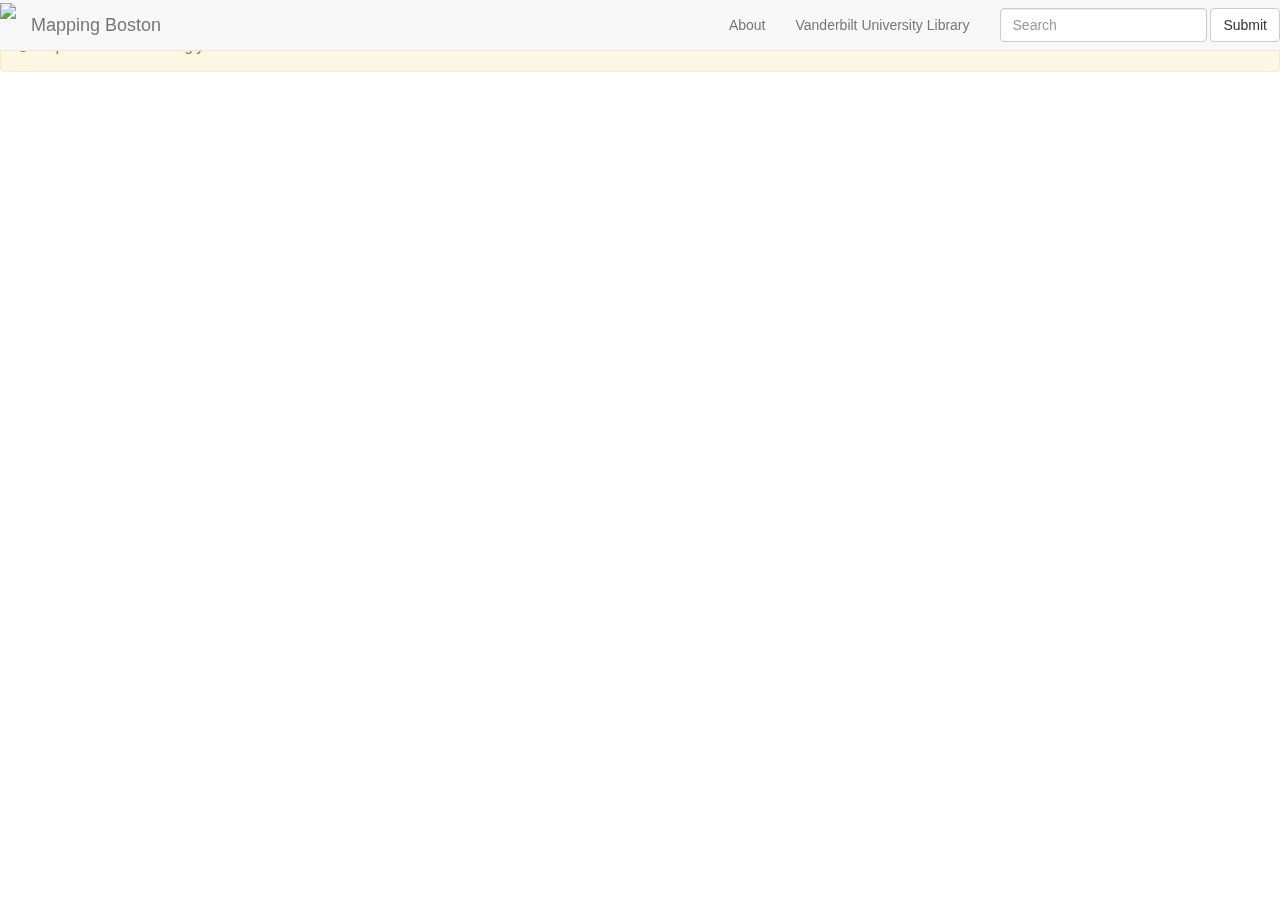
==== docs/index.html @ c11b74da "Update index.html" ====
<!DOCTYPE html>
<html>

<head>
  <meta charset=utf-8 />
  <!--ACTION ITEM: Customize title text. This title will appear in your browser tab-->
  <title>Mapping Boston</title>
  <meta name='viewport' content='width=device-width, initial-scale=1.0, maximum-scale=1.0, user-scalable=no' />
  <script src='https://api.mapbox.com/mapbox.js/v2.3.0/mapbox.js'></script>
  <script src="https://ajax.googleapis.com/ajax/libs/jquery/1.10.2/jquery.min.js"></script>
  <script src="https://netdna.bootstrapcdn.com/bootstrap/3.1.1/js/bootstrap.min.js"></script>
 <script src="//use.edgefonts.net/esteban.js"></script>
  <link href='https://api.mapbox.com/mapbox.js/v2.3.0/mapbox.css' rel='stylesheet' />
  <link href="https://netdna.bootstrapcdn.com/bootstrap/3.1.1/css/bootstrap.min.css" rel="stylesheet">
  <link href="css/map.css" rel='stylesheet' />
  <link href="css/site.css" rel='stylesheet' />
</head>

<body>
  <div class="navbar navbar-default navbar-fixed-top">
    <div class="navbar-header">
      <!--ACTION ITEM: If you upload a new logo for your navbar-header in the css folder, make sure the file name for your logo in the css folder matches the file name in the src attribute of the img element below.-->
      <a href="#" class="pull-left"><img id="logo" src="css/logo.png"></a>
      <!--ACTION ITEM: Edit project name below-->
      <a href="index.html" class="navbar-brand">Mapping Boston</a>
      <button class="navbar-toggle" type="button" data-toggle="collapse" data-target="#navbar-main">
        <span class="icon-bar"></span>
        <span class="icon-bar"></span>
        <span class="icon-bar"></span>
      </button>
    </div>
    <div class="navbar-collapse collapse navbar-right" id="navbar-main">
      <ul class="nav navbar-nav">
        <li>
          <a href="about.html">About</a>
        </li>
        <!--ACTION ITEM: Use this list item to link out to another resource or use this space to link to another html page that you've created-->
        <li>
          <a href="http://www.library.vanderbilt.edu/">Vanderbilt University Library</a>
        </li>
        <li>
          <form class="navbar-form" role="search" id="search">
            <div class="form-group">
              <input type="text" class="form-control" id="searchText" placeholder="Search">
            </div>
            <button type="submit" class="btn btn-default">Submit</button>
          </form>
        </li>
      </ul>
    </div>
    <!-- /input-group -->
  </div>
  <!-- /row -->

  <div id="layer-options">
    <select id="layers-dropdown">
      <option value="default">Select a Map:</option>
    </select>
  </div>

  <div id="alert-noresults" class="alert alert-warning">
    <span class="glyphicon glyphicon-exclamation-sign"></span>
    No points found matching your search.
  </div>

  <div id="map"></div>
  <script src="scripts/map.js"></script>
</body>
</html>
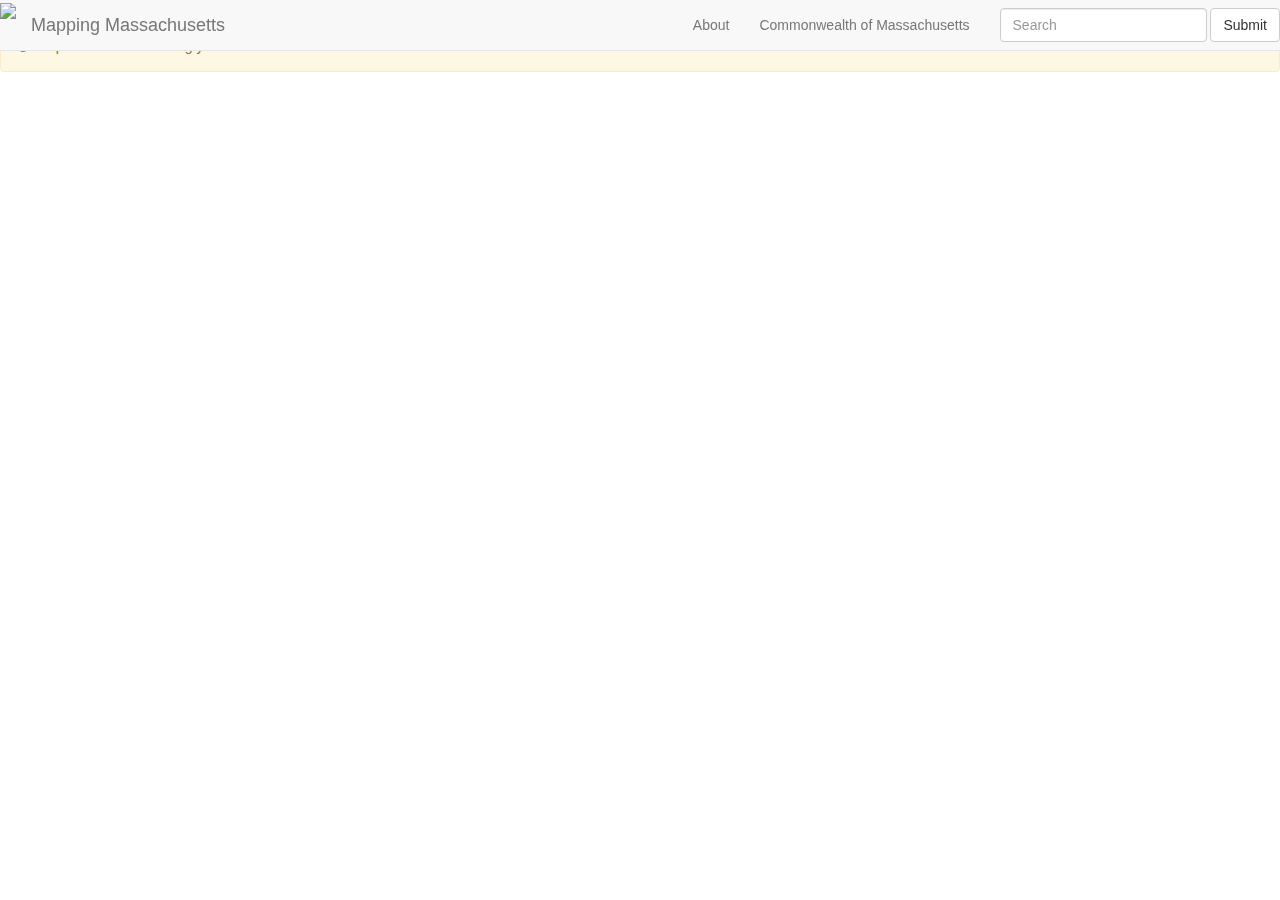
==== commit 58777eb8: "Update index.html" ====
--- a/docs/index.html
+++ b/docs/index.html
@@ -4,7 +4,7 @@
 <head>
   <meta charset=utf-8 />
   <!--ACTION ITEM: Customize title text. This title will appear in your browser tab-->
-  <title>Mapping Boston</title>
+  <title>Mapping Massachusetts</title>
   <meta name='viewport' content='width=device-width, initial-scale=1.0, maximum-scale=1.0, user-scalable=no' />
   <script src='https://api.mapbox.com/mapbox.js/v2.3.0/mapbox.js'></script>
   <script src="https://ajax.googleapis.com/ajax/libs/jquery/1.10.2/jquery.min.js"></script>
@@ -22,7 +22,7 @@
       <!--ACTION ITEM: If you upload a new logo for your navbar-header in the css folder, make sure the file name for your logo in the css folder matches the file name in the src attribute of the img element below.-->
       <a href="#" class="pull-left"><img id="logo" src="css/logo.png"></a>
       <!--ACTION ITEM: Edit project name below-->
-      <a href="index.html" class="navbar-brand">Mapping Boston</a>
+      <a href="index.html" class="navbar-brand">Mapping Massachusetts</a>
       <button class="navbar-toggle" type="button" data-toggle="collapse" data-target="#navbar-main">
         <span class="icon-bar"></span>
         <span class="icon-bar"></span>
@@ -36,7 +36,7 @@
         </li>
         <!--ACTION ITEM: Use this list item to link out to another resource or use this space to link to another html page that you've created-->
         <li>
-          <a href="http://www.library.vanderbilt.edu/">Vanderbilt University Library</a>
+          <a href="http://www.mass.gov/portal/">Commonwealth of Massachusetts</a>
         </li>
         <li>
           <form class="navbar-form" role="search" id="search">
